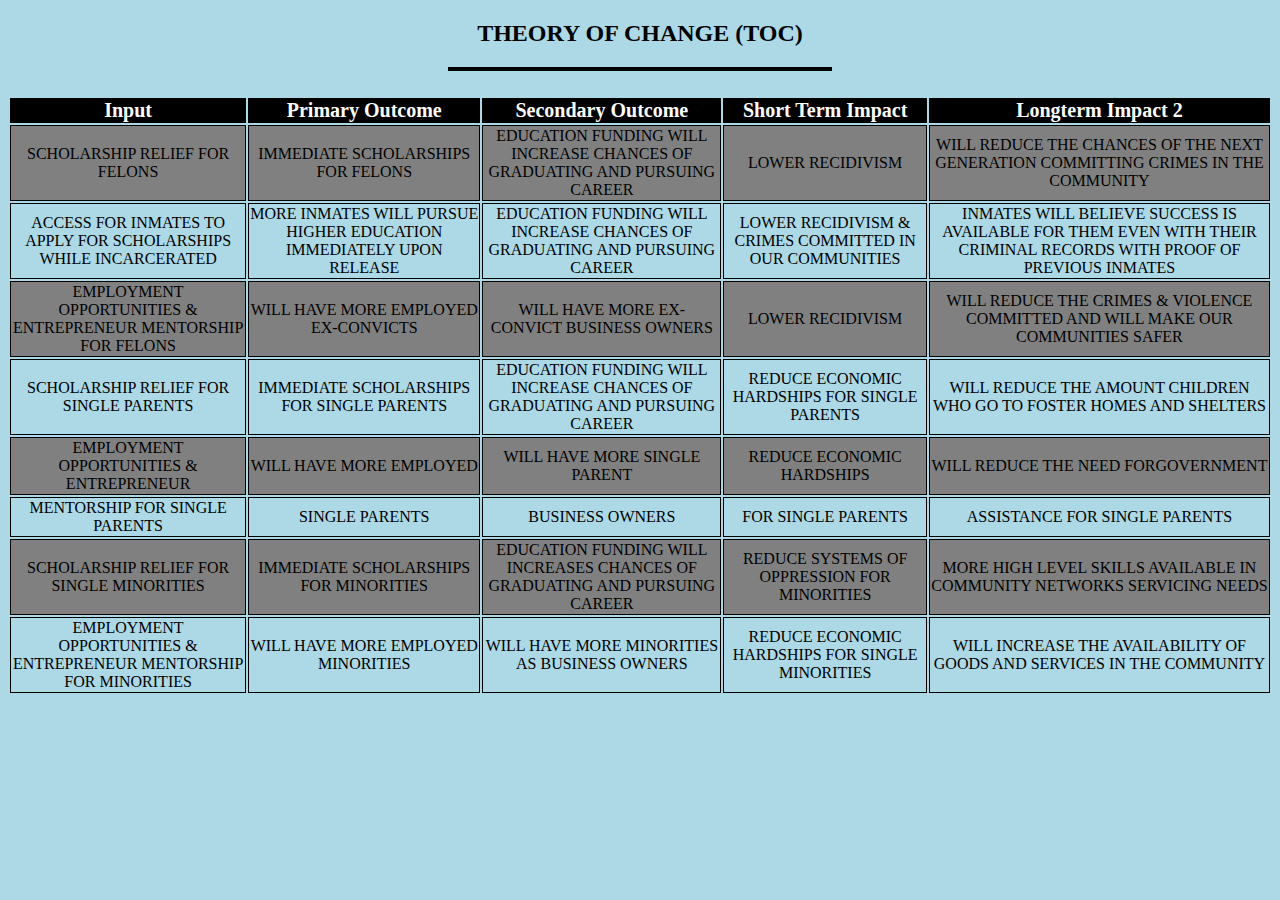
==== toc.html @ 5fd3f4de "changing background color" ====
<!DOCTYPE html>
<html>
          <link rel="stylesheet" href="index.css" />

  <body>
    <h2>THEORY OF CHANGE (TOC)</h2>
  <hr class="sub-title-breakline" />
  <table style="width:100%">
    <tr>
      <th>Input</th>
      <th>Primary Outcome</th>
      <th>Secondary Outcome</th>
      <th>Short Term Impact</th>
      <th>Longterm Impact 2</th>
    </tr>
    <tr class="tr-grey">
      <td>SCHOLARSHIP RELIEF FOR FELONS</td>
      <td>IMMEDIATE SCHOLARSHIPS FOR FELONS</td>
      <td>EDUCATION FUNDING WILL INCREASE CHANCES OF GRADUATING AND PURSUING CAREER</td>
      <td>LOWER RECIDIVISM</td>
      <td>WILL REDUCE THE CHANCES OF THE NEXT GENERATION COMMITTING CRIMES IN THE COMMUNITY</td>
    </tr>
    <tr class="tr-white">
      <td>ACCESS FOR INMATES TO APPLY FOR SCHOLARSHIPS WHILE INCARCERATED</td>
      <td>MORE INMATES WILL PURSUE HIGHER EDUCATION IMMEDIATELY UPON RELEASE</td>
      <td>EDUCATION FUNDING WILL INCREASE CHANCES OF GRADUATING AND PURSUING CAREER</td>
      <td>LOWER RECIDIVISM & CRIMES COMMITTED IN OUR COMMUNITIES</td>
      <td>INMATES WILL BELIEVE SUCCESS IS AVAILABLE FOR THEM EVEN WITH THEIR CRIMINAL RECORDS WITH PROOF OF PREVIOUS
        INMATES</td>
    </tr>
    <tr class="tr-grey">
      <td>EMPLOYMENT OPPORTUNITIES & ENTREPRENEUR MENTORSHIP FOR FELONS</td>
      <td>WILL HAVE MORE EMPLOYED EX-CONVICTS</td>
      <td>WILL HAVE MORE EX-CONVICT BUSINESS OWNERS</td>
      <td>LOWER RECIDIVISM</td>
      <td>WILL REDUCE THE CRIMES & VIOLENCE COMMITTED AND WILL MAKE OUR COMMUNITIES SAFER</td>
    </tr>
    <tr class="tr-white">
      <td>SCHOLARSHIP RELIEF FOR SINGLE PARENTS</td>
      <td>IMMEDIATE SCHOLARSHIPS FOR SINGLE PARENTS</td>
      <td>EDUCATION FUNDING WILL INCREASE CHANCES OF GRADUATING AND PURSUING CAREER</td>
      <td>REDUCE ECONOMIC HARDSHIPS FOR SINGLE PARENTS</td>
      <td>WILL REDUCE THE AMOUNT CHILDREN WHO GO TO FOSTER HOMES AND SHELTERS</td>
    </tr>
    <tr class="tr-grey">
      <td>EMPLOYMENT OPPORTUNITIES & ENTREPRENEUR </td>
      <td>WILL HAVE MORE EMPLOYED</td>
      <td>WILL HAVE MORE SINGLE PARENT </td>
      <td>REDUCE ECONOMIC HARDSHIPS</td>
      <td>WILL REDUCE THE NEED FORGOVERNMENT</td>
    </tr>
    <tr class="tr-white">
      <td>MENTORSHIP FOR SINGLE PARENTS</td>
      <td>SINGLE PARENTS</td>
      <td>BUSINESS OWNERS</td>
      <td>FOR SINGLE PARENTS</td>
      <td>ASSISTANCE FOR SINGLE PARENTS </td>
    </tr>
    <tr class="tr-grey">
      <td>SCHOLARSHIP RELIEF FOR SINGLE MINORITIES</td>
      <td>IMMEDIATE SCHOLARSHIPS FOR MINORITIES</td>
      <td>EDUCATION FUNDING WILL INCREASES CHANCES OF GRADUATING AND PURSUING CAREER</td>
      <td>REDUCE SYSTEMS OF OPPRESSION FOR MINORITIES </td>
      <td>MORE HIGH LEVEL SKILLS AVAILABLE IN COMMUNITY NETWORKS SERVICING NEEDS</td>
    </tr>
    <tr class="tr-white">
      <td>EMPLOYMENT OPPORTUNITIES & ENTREPRENEUR MENTORSHIP FOR MINORITIES</td>
      <td>WILL HAVE MORE EMPLOYED MINORITIES</td>
      <td>WILL HAVE MORE MINORITIES AS BUSINESS OWNERS</td>
      <td>REDUCE ECONOMIC HARDSHIPS FOR SINGLE MINORITIES</td>
      <td>WILL INCREASE THE AVAILABILITY OF GOODS AND SERVICES IN THE COMMUNITY</td>
    </tr>
  </table>
</body>
</html>
---- index.css ----
body {
	text-align: center;
	/* background-color: silver; */
	background-color: lightblue;
}

.header-image {
	margin-top: 50px;
	width: 20%;
}

.title {
	margin-top: 20px;
	font-size: 45px;
}

.title-breakline {
	width: 40%;
	border: solid 2px black;
	margin-bottom: 50px;
}

.sub-title-breakline {
	width: 30%;
	border: solid 2px black;
	margin-bottom: 25px;
}

h1 {
	text-align: center;
	display: block;
	width: 100%;
}

table {
	display: block;
	width: 80%;
	text-align: center;
}

th {
	background-color: black;
	font-size: 20px;
	color: white;
}

.tr-grey {
	background-color: grey;
}

td {
	border: 1px black solid;
}

.mission-statement-title {
	margin-top: 50px;
}

.mission-statement {
	font-size: 20px;
	margin-left: 10%;
	margin-right: 10%;
	text-align: center;
}

.mission-statement-qualifications {
	font-size: 18px;
	text-decoration: underline;
}

.specific-targets-text {
	text-align: left;
}

.mission-statement-breakline {
	margin-top: 30px;
	margin-bottom: 30px;
	width: 40%;
	border: solid 2px black;
}

.go-fund-me {
	text-decoration: underline;
	font-size: 20px;
}

.closing-quote {
	margin-left: 15%;
	margin-right: 15%;
}
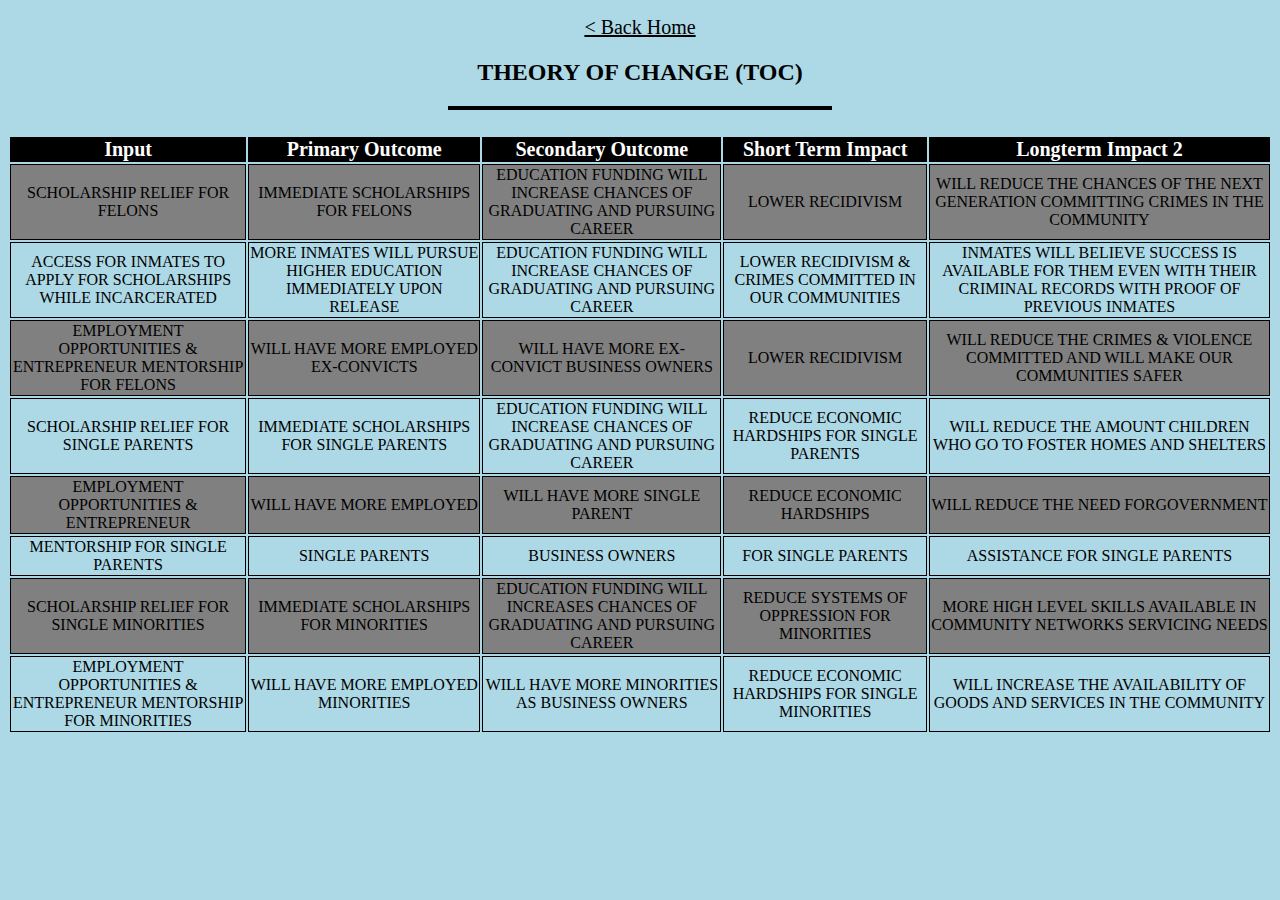
==== commit 54031262: "changed background, toc t onew tab, and small effects to button hover" ====
--- a/toc.html
+++ b/toc.html
@@ -1,8 +1,18 @@
 <!DOCTYPE html>
 <html>
-          <link rel="stylesheet" href="index.css" />
+  <head>
+    <title>Theory Of Change</title>
+    <link rel="stylesheet" href="index.css" />
+  </head>
 
   <body>
+    <header>
+      <nav>
+        <ul>
+          <li><a class="toc-button" href="./index.html"> < Back Home</a></li>
+        </ul>
+      </nav>
+    </header>
     <h2>THEORY OF CHANGE (TOC)</h2>
   <hr class="sub-title-breakline" />
   <table style="width:100%">
--- a/index.css
+++ b/index.css
@@ -3,10 +3,38 @@
 	/* background-color: silver; */
 	background-color: lightblue;
 }
+ul {
+	padding: 0px;
+}
+
+ul li {
+	list-style-type: none;
+	/* margin-right: 50px; */
+}
+
+.home-button {
+	text-decoration: underline;
+	list-style-type: none;
+	color: black;
+	font-weight: 900;
+	font-size: 20px;
+}
 
 .header-image {
 	margin-top: 50px;
 	width: 20%;
+}
+
+.toc-button {
+	font-size: 20px;
+	text-decoration: underline;
+	color: black;
+	font-weight: 500;
+}
+
+.toc-button:hover {
+	color: white;
+	text-shadow: 2px 2px grey;
 }
 
 .title {
@@ -63,6 +91,12 @@
 	text-align: center;
 }
 
+.mission-statement-breakline {
+	margin-bottom: 20px;
+	width: 25%;
+	border: solid 2px black;
+}
+
 .mission-statement-qualifications {
 	font-size: 18px;
 	text-decoration: underline;
@@ -72,7 +106,7 @@
 	text-align: left;
 }
 
-.mission-statement-breakline {
+.application-statement-breakline {
 	margin-top: 30px;
 	margin-bottom: 30px;
 	width: 40%;
@@ -81,7 +115,14 @@
 
 .go-fund-me {
 	text-decoration: underline;
-	font-size: 20px;
+	color: black;
+	font-size: 30px;
+	font-weight: 900;
+}
+
+.go-fund-me:hover {
+	color: white;
+	text-shadow: 2px 2px grey;
 }
 
 .closing-quote {
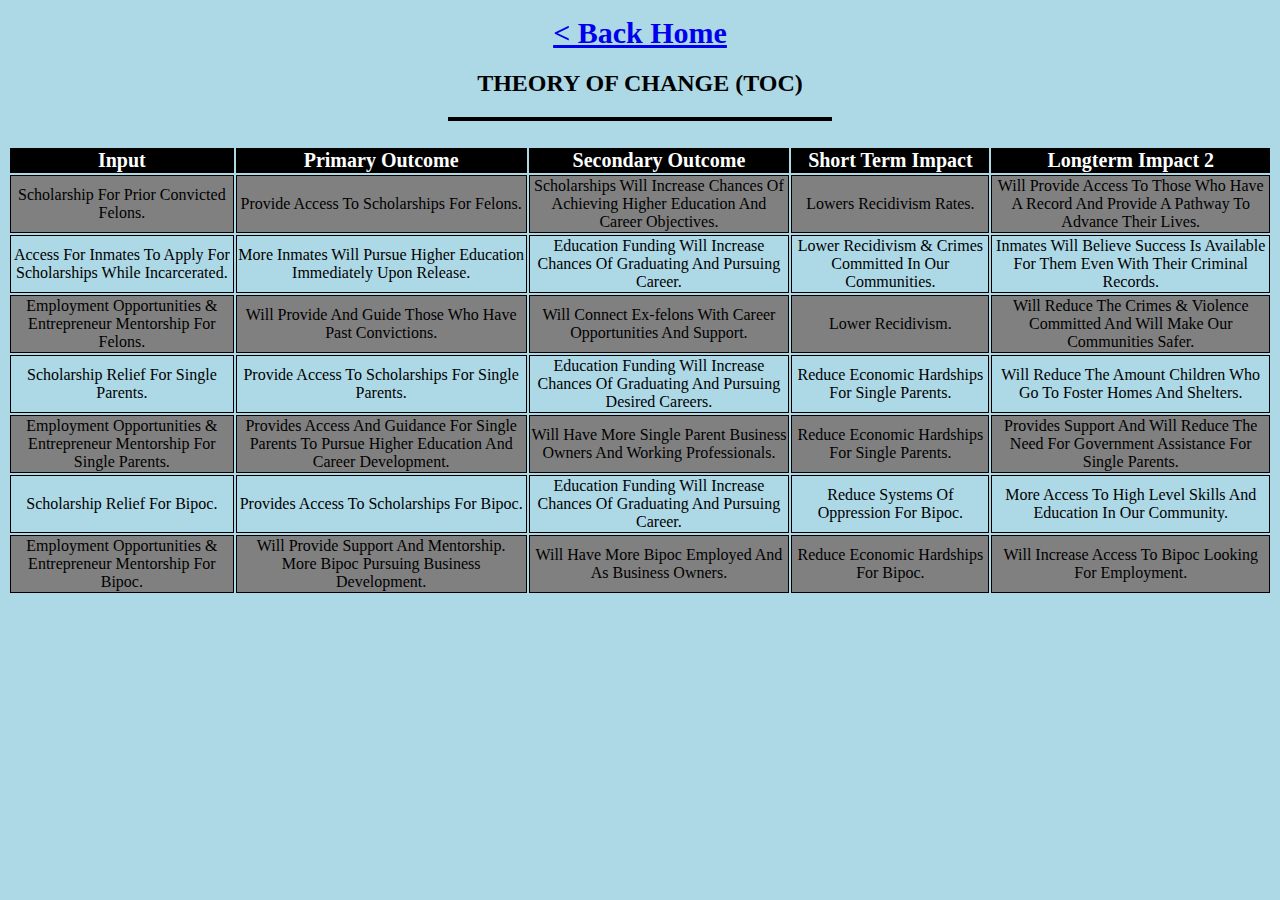
==== commit d6c037cc: "changed TOC text" ====
--- a/toc.html
+++ b/toc.html
@@ -24,61 +24,53 @@
       <th>Longterm Impact 2</th>
     </tr>
     <tr class="tr-grey">
-      <td>SCHOLARSHIP RELIEF FOR FELONS</td>
-      <td>IMMEDIATE SCHOLARSHIPS FOR FELONS</td>
-      <td>EDUCATION FUNDING WILL INCREASE CHANCES OF GRADUATING AND PURSUING CAREER</td>
-      <td>LOWER RECIDIVISM</td>
-      <td>WILL REDUCE THE CHANCES OF THE NEXT GENERATION COMMITTING CRIMES IN THE COMMUNITY</td>
+      <td>Scholarship For Prior Convicted Felons.</td>
+      <td>Provide Access To Scholarships For Felons.</td>
+      <td>Scholarships Will Increase Chances Of Achieving Higher Education And Career Objectives.</td>
+      <td>Lowers Recidivism Rates.</td>
+      <td>Will Provide Access To Those Who Have A Record And Provide A Pathway To Advance Their Lives.</td>
     </tr>
     <tr class="tr-white">
-      <td>ACCESS FOR INMATES TO APPLY FOR SCHOLARSHIPS WHILE INCARCERATED</td>
-      <td>MORE INMATES WILL PURSUE HIGHER EDUCATION IMMEDIATELY UPON RELEASE</td>
-      <td>EDUCATION FUNDING WILL INCREASE CHANCES OF GRADUATING AND PURSUING CAREER</td>
-      <td>LOWER RECIDIVISM & CRIMES COMMITTED IN OUR COMMUNITIES</td>
-      <td>INMATES WILL BELIEVE SUCCESS IS AVAILABLE FOR THEM EVEN WITH THEIR CRIMINAL RECORDS WITH PROOF OF PREVIOUS
-        INMATES</td>
+      <td>Access For Inmates To Apply For Scholarships While Incarcerated.</td>
+      <td>More Inmates Will Pursue Higher Education Immediately Upon Release.</td>
+      <td>Education Funding Will Increase Chances Of Graduating And Pursuing Career.</td>
+      <td>Lower Recidivism & Crimes Committed In Our Communities.</td>
+      <td>Inmates Will Believe Success Is Available For Them Even With Their Criminal Records.</td>
     </tr>
     <tr class="tr-grey">
-      <td>EMPLOYMENT OPPORTUNITIES & ENTREPRENEUR MENTORSHIP FOR FELONS</td>
-      <td>WILL HAVE MORE EMPLOYED EX-CONVICTS</td>
-      <td>WILL HAVE MORE EX-CONVICT BUSINESS OWNERS</td>
-      <td>LOWER RECIDIVISM</td>
-      <td>WILL REDUCE THE CRIMES & VIOLENCE COMMITTED AND WILL MAKE OUR COMMUNITIES SAFER</td>
+      <td>Employment Opportunities & Entrepreneur Mentorship For Felons.</td>
+      <td>Will Provide And Guide Those Who Have Past Convictions.</td>
+      <td>Will Connect Ex-felons With Career Opportunities And Support.</td>
+      <td>Lower Recidivism.</td>
+      <td>Will Reduce The Crimes & Violence Committed And Will Make Our Communities Safer.</td>
     </tr>
     <tr class="tr-white">
-      <td>SCHOLARSHIP RELIEF FOR SINGLE PARENTS</td>
-      <td>IMMEDIATE SCHOLARSHIPS FOR SINGLE PARENTS</td>
-      <td>EDUCATION FUNDING WILL INCREASE CHANCES OF GRADUATING AND PURSUING CAREER</td>
-      <td>REDUCE ECONOMIC HARDSHIPS FOR SINGLE PARENTS</td>
-      <td>WILL REDUCE THE AMOUNT CHILDREN WHO GO TO FOSTER HOMES AND SHELTERS</td>
+      <td>Scholarship Relief For Single Parents.</td>
+      <td>Provide Access To Scholarships For Single Parents.</td>
+      <td>Education Funding Will Increase Chances Of Graduating And Pursuing Desired Careers.</td>
+      <td>Reduce Economic Hardships For Single Parents.</td>
+      <td>Will Reduce The Amount Children Who Go To Foster Homes And Shelters.</td>
     </tr>
     <tr class="tr-grey">
-      <td>EMPLOYMENT OPPORTUNITIES & ENTREPRENEUR </td>
-      <td>WILL HAVE MORE EMPLOYED</td>
-      <td>WILL HAVE MORE SINGLE PARENT </td>
-      <td>REDUCE ECONOMIC HARDSHIPS</td>
-      <td>WILL REDUCE THE NEED FORGOVERNMENT</td>
+      <td>Employment Opportunities & Entrepreneur Mentorship For Single Parents.</td>
+      <td>Provides Access And Guidance For Single Parents To Pursue Higher Education And Career Development.</td>
+      <td>Will Have More Single Parent Business Owners And Working Professionals. </td>
+      <td>Reduce Economic Hardships For Single Parents.</td>
+      <td>Provides Support And Will Reduce The Need For Government Assistance For Single Parents.</td>
     </tr>
     <tr class="tr-white">
-      <td>MENTORSHIP FOR SINGLE PARENTS</td>
-      <td>SINGLE PARENTS</td>
-      <td>BUSINESS OWNERS</td>
-      <td>FOR SINGLE PARENTS</td>
-      <td>ASSISTANCE FOR SINGLE PARENTS </td>
+      <td>Scholarship Relief For Bipoc.</td>
+      <td>Provides Access To Scholarships For Bipoc.</td>
+      <td>Education Funding Will Increase Chances Of Graduating And Pursuing Career.</td>
+      <td>Reduce Systems Of Oppression For Bipoc.</td>
+      <td>More Access To High Level Skills And Education In Our Community. </td>
     </tr>
     <tr class="tr-grey">
-      <td>SCHOLARSHIP RELIEF FOR SINGLE MINORITIES</td>
-      <td>IMMEDIATE SCHOLARSHIPS FOR MINORITIES</td>
-      <td>EDUCATION FUNDING WILL INCREASES CHANCES OF GRADUATING AND PURSUING CAREER</td>
-      <td>REDUCE SYSTEMS OF OPPRESSION FOR MINORITIES </td>
-      <td>MORE HIGH LEVEL SKILLS AVAILABLE IN COMMUNITY NETWORKS SERVICING NEEDS</td>
-    </tr>
-    <tr class="tr-white">
-      <td>EMPLOYMENT OPPORTUNITIES & ENTREPRENEUR MENTORSHIP FOR MINORITIES</td>
-      <td>WILL HAVE MORE EMPLOYED MINORITIES</td>
-      <td>WILL HAVE MORE MINORITIES AS BUSINESS OWNERS</td>
-      <td>REDUCE ECONOMIC HARDSHIPS FOR SINGLE MINORITIES</td>
-      <td>WILL INCREASE THE AVAILABILITY OF GOODS AND SERVICES IN THE COMMUNITY</td>
+      <td>Employment Opportunities & Entrepreneur Mentorship For Bipoc.</td>
+      <td>Will Provide Support And Mentorship. More Bipoc Pursuing Business Development.</td>
+      <td>Will Have More Bipoc Employed And As Business Owners.</td>
+      <td>Reduce Economic Hardships For Bipoc.</td>
+      <td>Will Increase Access To Bipoc Looking For Employment.</td>
     </tr>
   </table>
 </body>
--- a/index.css
+++ b/index.css
@@ -26,10 +26,10 @@
 }
 
 .toc-button {
-	font-size: 20px;
-	text-decoration: underline;
-	color: black;
-	font-weight: 500;
+	font-size: 30px;
+	/* text-decoration: underline;
+	color: black; */
+	font-weight: 700;
 }
 
 .toc-button:hover {
@@ -114,8 +114,8 @@
 }
 
 .go-fund-me {
-	text-decoration: underline;
-	color: black;
+	/* text-decoration: underline;
+	color: black; */
 	font-size: 30px;
 	font-weight: 900;
 }
